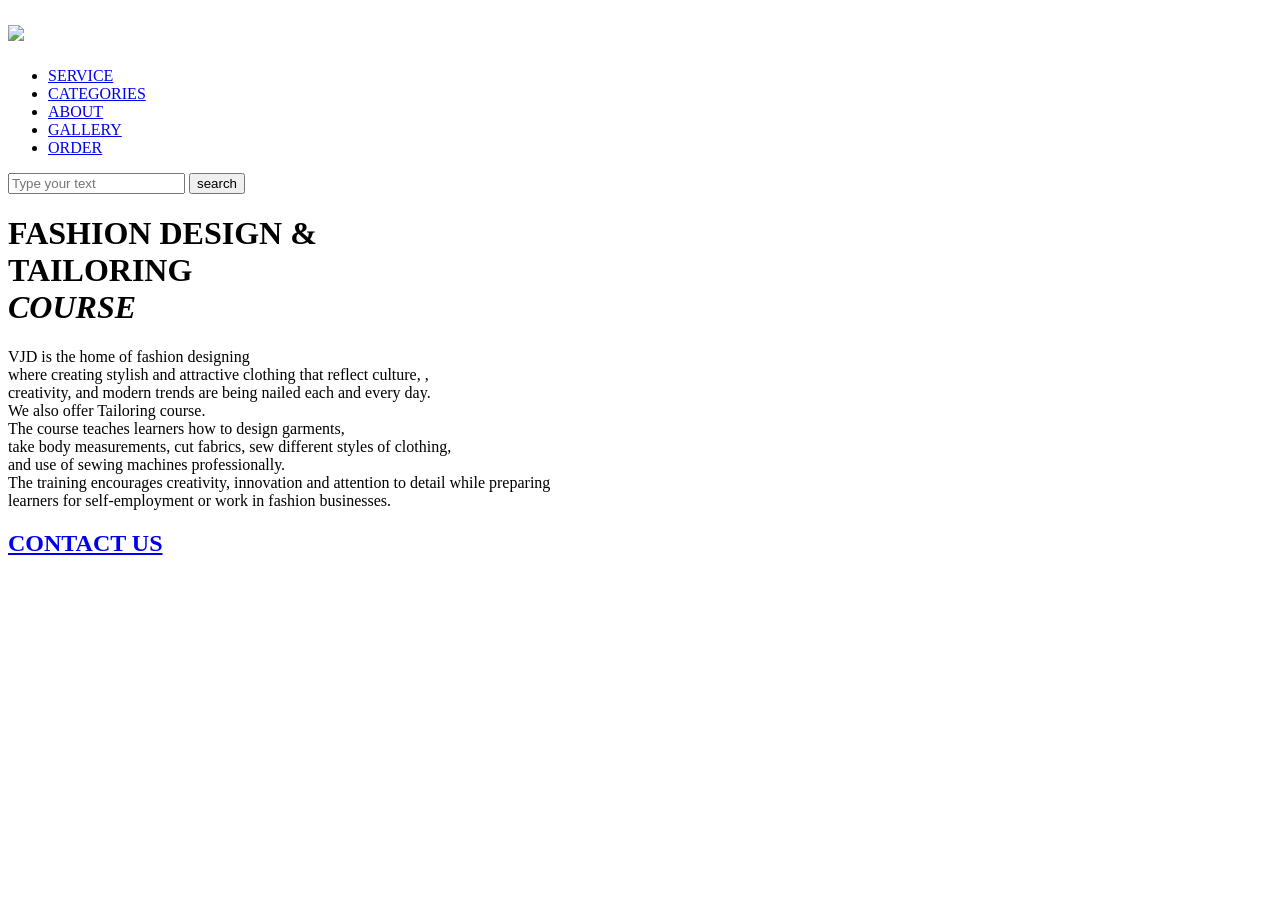
==== index.html @ 566b7b6c "Update index.html" ====
<!DOCTYPE html>
<html lang="en">
<head>
    <meta charset="UTF-8">
    <meta name="viewport" content="width=device-width, initial-scale=1.0">
    <title>Virginia James Designs</title>
    <meta name="description" content="Virginia James Designs offers fashion design, tailoring, bridal wear, men's wear, and custom clothing services.">
    <link rel="stylesheet" href="style.css">
</head>
<body>

    <div class="main">
        <div class="navbar">
            <div class="icon">
               <h2 class="logo"><a href="index.html"><img src="vjd-logo.png"></a></h2>
            </div>

            <div class="menu">
                <ul>
                  
                    <li><a href="SERVICES.html">SERVICE</a></li>
                    <li><a href="CATEGORIES.html">CATEGORIES</a></li>
                    <li><a href="ABOUT.html">ABOUT</a></li>
                   <li><a href="GALLERY.html">GALLERY</a></li>
                   <li><a href="Order form.html">ORDER</a></li>
                </ul>
            </div>

            <div class="search">
                <input class="srch"  type="search" name="" placeholder="Type your text">
                <a href="#"><button class="btn">search</button></a>
            </div>
             <div class="content">
                <h1>FASHION DESIGN &<br><span>TAILORING <br></span><i>COURSE</i></h1>
                <p class="par">VJD is the home of fashion designing<br> where creating stylish and attractive clothing that reflect culture,
                    ,<br> creativity, and modern trends are being nailed each and every day.<br>We also offer Tailoring course.<br>The course teaches learners how to design garments,<br> take body measurements, cut fabrics, sew different styles of clothing,<br> and use of sewing machines professionally.<br>The training encourages creativity, innovation and attention to detail while preparing<br> learners for self-employment or work in fashion businesses.</p>
                
                </div>
            </div>
        </div>
    </div>
    <section class="page">
         <h2 class="contact"><a href="CONTACT US .html">CONTACT US</a></h2>
    </section>
    <script type="module" src="https://unpkg.com/ionicons@7.1.0/dist/ionicons/ionicons.esm.js"></script>
    <script src="search.js"></script>
</body>
</html>
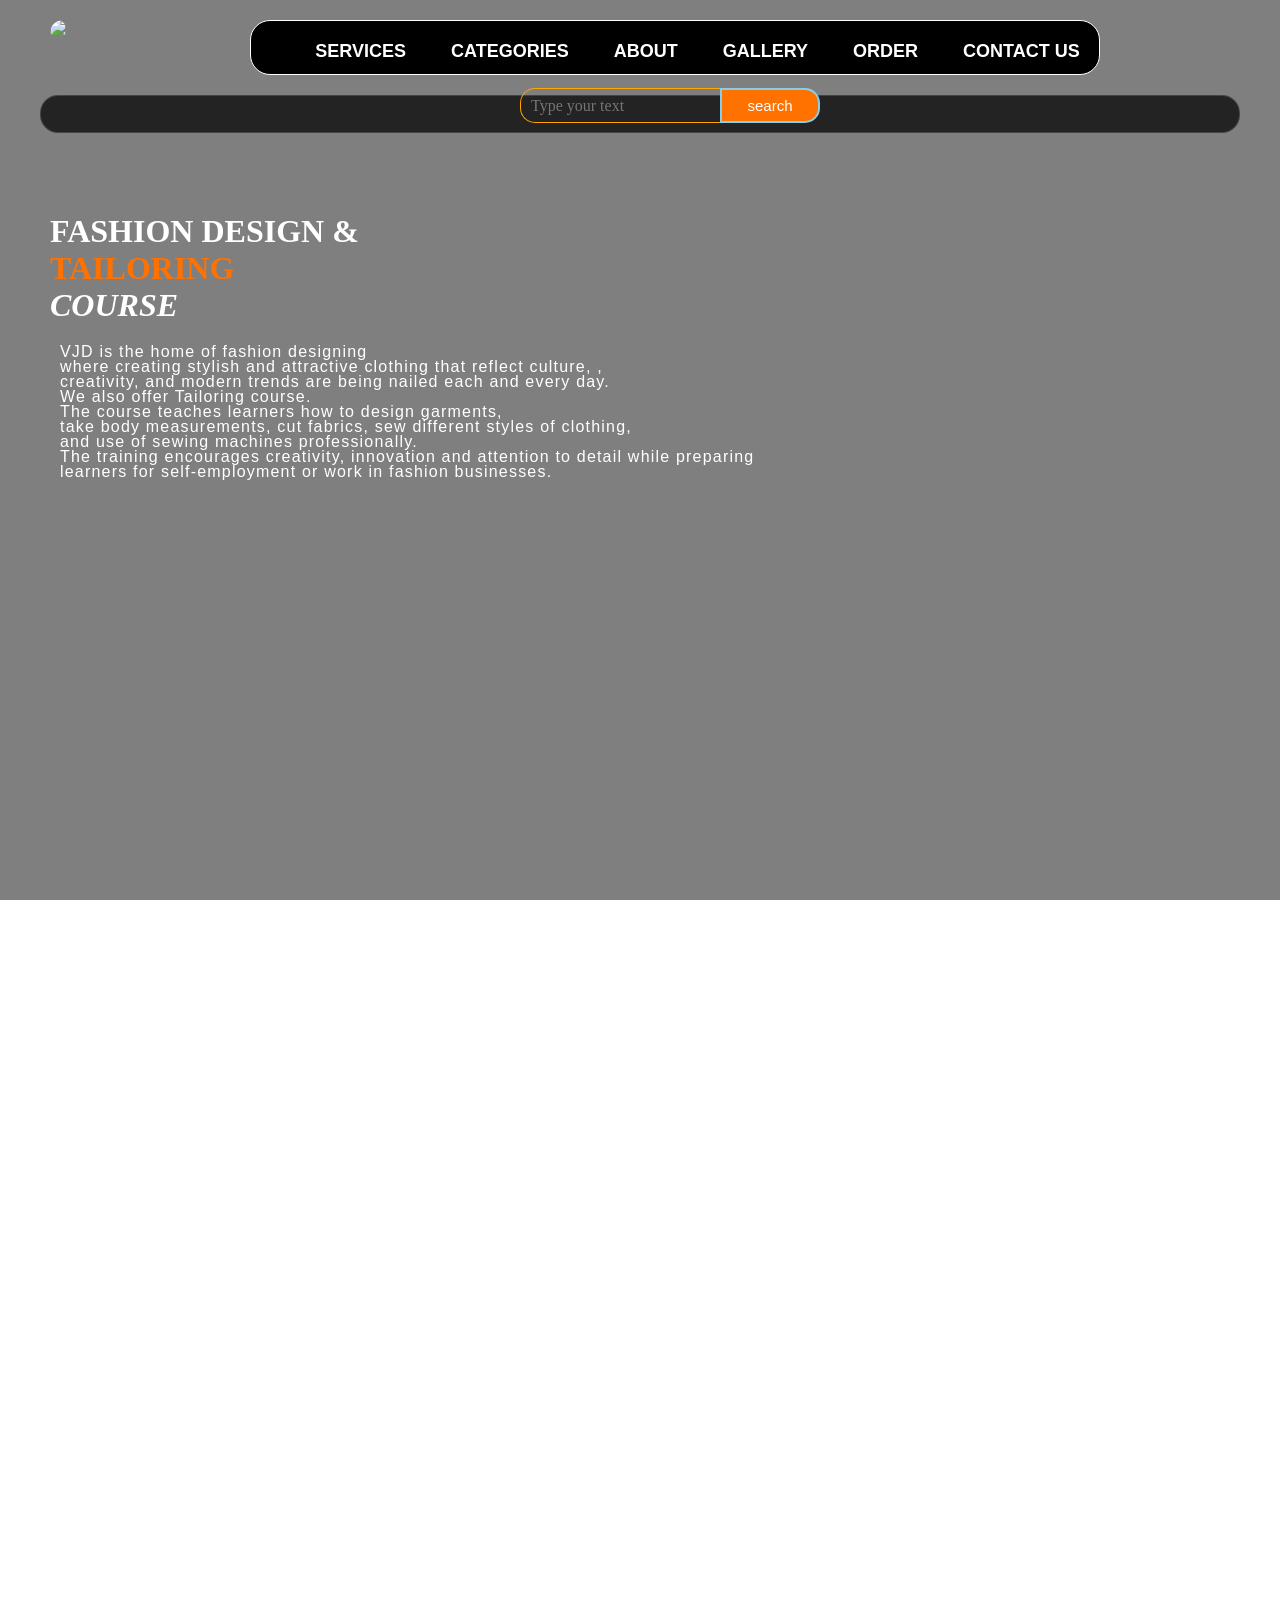
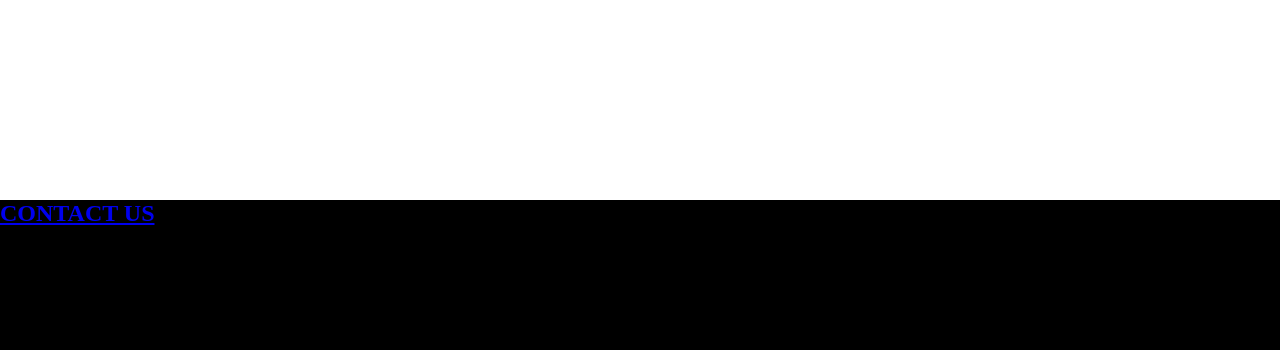
==== commit 5a6540b2: "Update index.html" ====
--- a/index.html
+++ b/index.html
@@ -3,9 +3,16 @@
 <head>
     <meta charset="UTF-8">
     <meta name="viewport" content="width=device-width, initial-scale=1.0">
-    <title>Virginia James Designs</title>
-    <meta name="description" content="Virginia James Designs offers fashion design, tailoring, bridal wear, men's wear, and custom clothing services.">
+    <title>Virginia James Designers</title>
+    <meta name="description" content="Virginia James Designers offers fashion design, tailoring, bridal wear, men's wear, and custom clothing services.">
+    <meta name="profile" content="https://valli229.github.io/virginia-james-designs/">
+    <meta property="og:title" content="Virginia James Designers">
+    <meta property="og:description" content="Fashion Design and Tailoring Services">
+    <meta property="og:image" content="https://valli229.github.io/virginia-james-designs/vjd-logo.png">
+    <meta property="og:url" content="https://valli229.github.io/virginia-james-designs/">   
     <link rel="stylesheet" href="style.css">
+    <link rel="stylesheet" href="Photo order.css">
+    <link rel="icon" type="image/png" href="vjd-logo.png">
 </head>
 <body>
 
@@ -18,11 +25,12 @@
             <div class="menu">
                 <ul>
                   
-                    <li><a href="SERVICES.html">SERVICE</a></li>
+                    <li><a href="SERVICES.html">SERVICES</a></li>
                     <li><a href="CATEGORIES.html">CATEGORIES</a></li>
                     <li><a href="ABOUT.html">ABOUT</a></li>
                    <li><a href="GALLERY.html">GALLERY</a></li>
                    <li><a href="Order form.html">ORDER</a></li>
+                   <li><a href="CONTACT US.html">CONTACT US</a></li>
                 </ul>
             </div>
 
@@ -40,8 +48,9 @@
         </div>
     </div>
     <section class="page">
-         <h2 class="contact"><a href="CONTACT US .html">CONTACT US</a></h2>
+         <h2 class="contact"><a href="CONTACT US.html">CONTACT US</a></h2>
     </section>
+    <script src="order-modal-loader.js"></script>
     <script type="module" src="https://unpkg.com/ionicons@7.1.0/dist/ionicons/ionicons.esm.js"></script>
     <script src="search.js"></script>
 </body>
--- a/style.css
+++ b/style.css
@@ -0,0 +1,453 @@
+*{
+    margin: 0;
+    padding: 0;
+}
+.main{
+    margin: 0;
+    width: 100%;
+    background: linear-gradient(to top, rgba(0,0,0,0.5)50%,rgba(0,0,0,0.5)50%), url('machine.jpg');
+    background-position: center;
+    background-size: cover;
+    background-attachment: fixed;
+    height: 200vh; 
+}
+
+
+.navbar{
+    width: 100%;
+    max-width: 1400px;
+    height: auto;
+    margin: 0 auto;
+    padding: 10px 20px;
+    display: flex;
+    flex-wrap: wrap;
+    align-items: center;
+    justify-content: space-between;
+    gap: 15px;
+}
+.icon{
+    width: auto;
+    float: none;
+    height: auto;
+}
+.logo img{
+    width: 120px;
+    max-width: 100%;
+    height: auto;
+    padding: 10px;
+    float: none;
+    margin-top: 10px;
+    padding-top: 0px;
+    border-radius: 15px;
+    padding-left: 0px;
+    border-top-right-radius: 15px;
+    border-bottom-right-radius: 15px;
+}
+.menu{
+    width: 850px;
+    float: left;
+    height: 55px;
+    background-color: #000;
+    border-radius: 20px;
+    border: 1px solid #fff;
+    margin-top: 20px;
+}
+ul{
+    float: left;
+    display: flex;
+    justify-content: center;
+    align-items: center;
+    width: 100%;
+}
+ul li{
+    list-style: none;
+    margin-left: 40px;
+    margin-top: 20px;
+    font-size: 13px;
+}
+ul li a{
+    text-decoration: none;
+    color: white;
+    font-family: arial;
+    font-weight: bold;
+     font-size: 18px; /* Change this */
+    transition: 0.4s ease-in-out;
+}
+ul li a:hover{
+    color: orange;
+    transition: 0.50s;
+    text-shadow: 0 0 16px rgb(155, 235, 135);
+}
+.search{
+    width: 330px;
+    float: left;
+    margin-left: 270px;
+    padding-left: none;
+}
+.srch{
+    font-family: 'Times New Roman';
+    width: 200px;
+    height: 35px;
+    background: transparent;
+    border: 1px solid orange;
+    margin-top: 13px;
+    float: left;
+    border-right: none;
+    padding: 10px;
+    font-size: 16px;
+    color: #fff;
+    border-bottom-left-radius: 15px;
+    border-top-left-radius: 15px;
+}
+.search-results-container {
+    max-width: 1200px;
+    margin: 20px auto;
+    padding: 18px;
+    background: rgba(0, 0, 0, 0.72);
+    border: 1px solid rgba(255, 255, 255, 0.15);
+    border-radius: 18px;
+    color: #f7f7f7;
+}
+.search-results-header {
+    font-size: 16px;
+    font-weight: 700;
+    margin-bottom: 16px;
+    color: #ffd35c;
+}
+.search-results-grid {
+    display: grid;
+    grid-template-columns: repeat(auto-fit, minmax(180px, 1fr));
+    gap: 16px;
+}
+.search-result-card {
+    background: rgba(255, 255, 255, 0.06);
+    border: 1px solid rgba(255, 255, 255, 0.12);
+    border-radius: 16px;
+    overflow: hidden;
+    transition: transform 0.25s ease, box-shadow 0.25s ease;
+    cursor: pointer;
+}
+.search-result-card:hover {
+    transform: translateY(-4px);
+    box-shadow: 0 18px 40px rgba(0, 0, 0, 0.28);
+}
+.search-result-image {
+    width: 100%;
+    height: 160px;
+    object-fit: cover;
+    display: block;
+}
+.search-result-text {
+    padding: 12px 14px;
+    font-size: 14px;
+    line-height: 1.45;
+}
+.result-title {
+    font-weight: 700;
+    margin-bottom: 6px;
+}
+.no-results {
+    font-size: 15px;
+    padding: 16px;
+    text-align: center;
+    color: #ffa375;
+/* Image Modal Styles */
+.image-modal {
+    display: none;
+    position: fixed;
+    z-index: 9999;
+    left: 0;
+    top: 0;
+    width: 100%;
+    height: 100%;
+    background-color: rgba(0, 0, 0, 0.85);
+    justify-content: center;
+    align-items: center;
+}
+.image-modal-content {
+    position: relative;
+    max-width: 90%;
+    max-height: 90vh;
+}
+.maximized-image {
+    width: 300px;
+    height: 185px;
+    border-radius: 25px;
+    object-fit: cover;
+    display: block;
+    box-shadow: 0 8px 32px rgba(0, 0, 0, 0.5);
+}
+.close-modal {
+    position: absolute;
+    top: -30px;
+    right: 0;
+    font-size: 32px;
+    font-weight: bold;
+    color: #fff;
+    cursor: pointer;
+    transition: color 0.2s ease;
+}
+.close-modal:hover {
+    color: #ff7200;
+}
+}
+.btn{
+    width: 100px;
+    height: 35px;
+    cursor: pointer;
+    background: #ff7200;
+    border: 2px solid skyblue;
+    margin-top: 13px;
+    color: #fff;
+    font-size: 15px;
+    border-bottom-right-radius:15px;
+    border-top-right-radius: 15px;
+}
+.btn:hover{
+    color:black;
+    transition: 1s;
+}
+.btn:focus{
+    outline: none;
+}
+.srch:focus{
+    outline: none;
+}
+.content{
+    width: 1200px;
+    height: auto;
+    margin: auto;
+    color: #fff;
+    position: relative;
+    float: left;
+    padding-top: 90px;
+}
+.content .par{
+    padding: 20px;
+    padding-left: 10px;
+    padding-bottom: 25px;
+    font-family: Arial;
+    letter-spacing: 1.2px;
+    line-height: 15px;
+}
+.conten .h1{
+    font-family: 'Times New Roman';
+    font-size: 50px;
+    padding-left: 5px;
+    margin-top: 10%;
+    letter-spacing: 2px;
+}
+.content .cn{
+    width: 80px;
+    height: 35px;
+    background-color: #ff7200;
+    border: 2px solid skyblue;
+    border-radius: 20px;
+    margin-bottom: 20px;
+    margin-left: 20px;
+    cursor: pointer;
+    transition: 0.4s;
+}
+.content .cn a{
+    text-decoration: none;
+    color: black;
+    transition: 0.3s;
+}
+    .cn:hover{
+        background-color: #fff;
+    }
+    .content .cnn{
+    width: 80px;
+    height: 35px;
+    background-color: #ff7200;
+    border: 2px solid skyblue;
+    border-radius: 20px;
+    margin-bottom: 20px;
+    margin-left: 20px;
+    cursor: pointer;
+    transition: 0.4s;
+}
+.content .cnn a{
+    text-decoration: none;
+    color: black;
+    transition: 0.3s;
+}
+.content .para{
+    color: #fff;
+    font-size: 16px;
+    font-family: Arial;
+     padding-left: 10px; 
+}
+.content .para a{
+    color: skyblue;
+    transition: o.4s;
+}
+.content .para a:hover{
+    color: #ff7200;
+    transition: 0.3s;
+}
+    .cnn:hover{
+        background-color: #fff;
+
+    }
+    .content span{
+        color:#ff7200;
+    }
+
+   .page{
+        height: 150px;
+        background-color: black;
+
+    }
+
+/* Responsive Design - Mobile & Tablet */
+@media (max-width: 1200px) {
+    .navbar,
+    .content {
+        width: 95% !important;
+        margin: 0 auto;
+    }
+}
+
+@media (max-width: 900px) {
+    .navbar {
+        flex-wrap: wrap;
+        width: 100% !important;
+    }
+    .menu {
+        width: 100% !important;
+        margin: 10px 0;
+    }
+    .search {
+        width: 100% !important;
+        margin-left: 0 !important;
+    }
+    .srch {
+        width: calc(100% - 120px) !important;
+    }
+}
+
+@media (max-width: 768px) {
+    .navbar {
+        flex-direction: column;
+        align-items: stretch;
+        width: 100% !important;
+        padding: 10px;
+    }
+    .icon {
+        width: 100% !important;
+        text-align: center;
+        margin-bottom: 10px;
+    }
+    .menu {
+        width: 100% !important;
+    }
+    .menu ul {
+        flex-wrap: wrap;
+        justify-content: center;
+    }
+    .menu ul li {
+        margin: 8px 5px !important;
+        font-size: 11px;
+    }
+    .search {
+        width: 100% !important;
+        margin-top: 10px;
+    }
+    .srch {
+        width: calc(100% - 100px) !important;
+    }
+    .content {
+        width: 100% !important;
+        padding: 0 15px;
+    }
+    .featured-photo {
+        margin: 15px auto 10px;
+    }
+}
+
+@media (max-width: 600px) {
+    .navbar {
+        padding: 10px 5px;
+    }
+    .logo img {
+        width: 80px !important;
+        height: auto;
+    }
+    .menu ul li {
+        margin: 6px 3px !important;
+        font-size: 10px;
+    }
+    .srch {
+        width: calc(100% - 90px) !important;
+        font-size: 14px;
+    }
+    .btn {
+        width: 80px !important;
+        font-size: 12px;
+    }
+}
+
+/* Final responsive fix: keeps desktop layout, improves phone fitting */
+* { box-sizing: border-box; }
+html, body { width: 100%; margin: 0; padding: 0; overflow-x: hidden; }
+img { max-width: 100%; height: auto; }
+
+@media (min-width: 769px) {
+    .navbar {
+        width: 1200px !important;
+        max-width: calc(100% - 20px) !important;
+        height: 75px !important;
+        margin: auto !important;
+        padding-left: 10px !important;
+        display: block !important;
+    }
+    .icon { width: 200px !important; float: left !important; height: 70px !important; text-align: left !important; }
+    .menu { width: 850px !important; max-width: calc(100% - 220px) !important; float: left !important; height: 55px !important; margin-top: 10px !important; }
+    .menu ul { display: flex !important; flex-wrap: nowrap !important; justify-content: center !important; align-items: center !important; }
+    .menu ul li { margin-top: 20px !important; margin-left: 45px !important; margin-right: 0 !important; }
+    .search { width: 330px !important; float: left !important; margin-left: 270px !important; margin-top: 0 !important; display: block !important; }
+    .srch { width: 200px !important; float: left !important; margin-top: 13px !important; }
+    .btn { width: 100px !important; float: left !important; margin-top: 13px !important; }
+    .content { width: 1200px !important; max-width: calc(100% - 20px) !important; margin: auto !important; }
+}
+
+@media (max-width: 768px) {
+    .main { height: auto !important; min-height: 100vh !important; background-attachment: scroll !important; }
+    .navbar {
+        width: 100% !important;
+        height: auto !important;
+        padding: 10px !important;
+        margin: 0 !important;
+        display: block !important;
+        overflow: hidden !important;
+    }
+    .icon { width: 100% !important; height: auto !important; float: none !important; text-align: center !important; }
+    .logo img { width: 95px !important; height: auto !important; margin: 5px auto 10px !important; padding: 0 !important; float: none !important; }
+    .menu { width: 100% !important; height: auto !important; min-height: 55px !important; float: none !important; margin: 0 auto 10px !important; padding: 8px !important; }
+    .menu ul { width: 100% !important; float: none !important; display: flex !important; flex-wrap: wrap !important; justify-content: center !important; align-items: center !important; gap: 8px !important; }
+    .menu ul li { margin: 4px 6px !important; font-size: 11px !important; }
+    .search {
+        width: 310px !important;
+        max-width: 100% !important;
+        float: none !important;
+        clear: both !important;
+        margin: 10px auto 0 !important;
+        padding: 0 !important;
+        display: flex !important;
+        justify-content: center !important;
+    }
+    .srch { width: 200px !important; max-width: calc(100% - 95px) !important; height: 35px !important; float: none !important; margin-top: 0 !important; }
+    .btn { width: 90px !important; height: 35px !important; float: none !important; margin-top: 0 !important; }
+    .content { width: 100% !important; float: none !important; padding: 30px 15px 20px !important; margin: 0 !important; }
+    .content h1 { font-size: 30px !important; line-height: 1.2 !important; }
+    .content .par, .content .para { font-size: 14px !important; line-height: 1.6 !important; letter-spacing: normal !important; }
+}
+@media (max-width: 768px){
+    ul li a{
+        font-size: 15px;
+        justify-content: center;
+        align-items: center;
+        
+    }
+}
